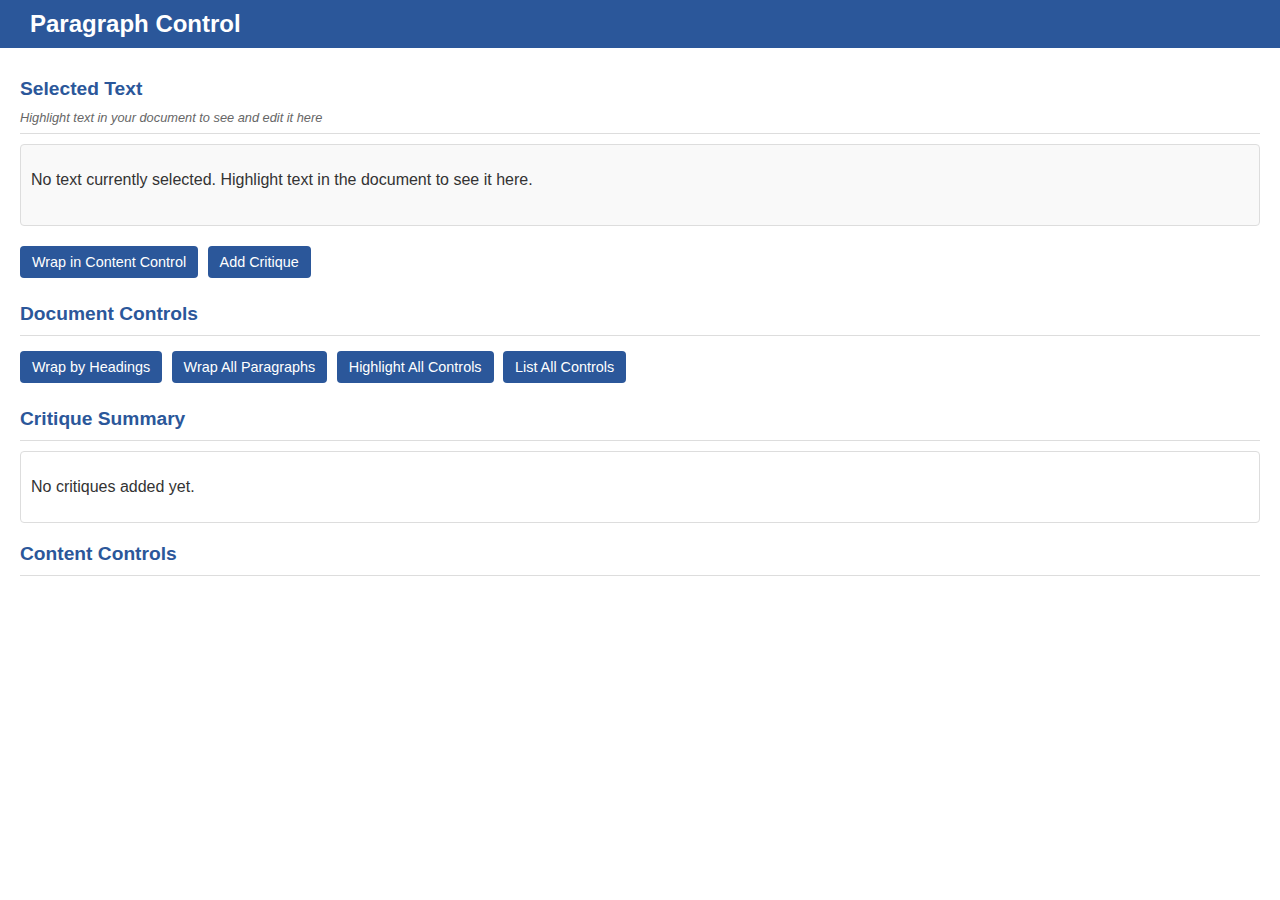
==== index.html @ 168d0a6f "added the function to highlight and wrap based on heading selection" ====
<!DOCTYPE html>
<html>
<head>
    <meta charset="UTF-8" />
    <meta http-equiv="X-UA-Compatible" content="IE=Edge" />
    <title>Paragraph Control Add-in</title>
    <script src="https://appsforoffice.microsoft.com/lib/1/hosted/office.js" type="text/javascript"></script>
    <script src="app.js" type="text/javascript"></script>
    <link rel="stylesheet" type="text/css" href="app.css" />
</head>
<body>
    <div id="content-header">
        <div class="padding">
            <h1>Paragraph Control</h1>
        </div>
    </div>
    <div id="content-main">
        <div class="padding">
            <div class="section-header">
                <h2>Selected Text</h2>
                <p class="section-help">Highlight text in your document to see and edit it here</p>
            </div>
            <div id="selected-text" class="highlighted-text">
                <p>No text currently selected. Highlight text in the document to see it here.</p>
            </div>
            
            <div class="button-row">
                <button id="insert-content-control">Wrap in Content Control</button>
                <button id="add-critique">Add Critique</button>
            </div>
            
            <div class="section-header">
                <h2>Document Controls</h2>
            </div>
            <div class="button-row">
                <button id="wrap-by-headings">Wrap by Headings</button>
                <button id="wrap-paragraphs">Wrap All Paragraphs</button>
                <button id="highlight-controls">Highlight All Controls</button>
                <button id="list-controls">List All Controls</button>
            </div>
            
            <div class="section-header">
                <h2>Critique Summary</h2>
            </div>
            <div id="critique-summary" class="critique-section">
                <p>No critiques added yet.</p>
            </div>
            
            <div class="section-header">
                <h2>Content Controls</h2>
            </div>
            <div id="control-list"></div>
        </div>
    </div>
</body>
</html>
---- app.css ----
body {
    font-family: 'Segoe UI', Tahoma, Geneva, Verdana, sans-serif;
    margin: 0;
    padding: 0;
    color: #333;
}

/* Styling for edit feedback */
.edit-feedback {
    padding: 10px;
    background-color: #f8f4ff;
    border-radius: 4px;
    border-left: 3px solid purple;
}

.edit-preview {
    font-style: italic;
    margin: 8px 0;
    color: #555;
}

.edit-instruction {
    font-size: 0.9em;
    color: #555;
    margin-top: 8px;
}

#content-header {
    background-color: #2b579a;
    color: white;
    padding: 10px 20px;
}

#content-main {
    padding: 10px;
}

.padding {
    padding: 0 10px;
}

.section-header {
    margin: 20px 0 10px 0;
    border-bottom: 1px solid #ddd;
    position: relative;
}

.section-help {
    margin: 0 0 8px 0;
    font-size: 0.8em;
    color: #666;
    font-style: italic;
}

h1 {
    font-size: 1.5em;
    margin: 0;
}

h2 {
    font-size: 1.2em;
    margin: 0 0 10px 0;
    color: #2b579a;
}

h3 {
    font-size: 1em;
    margin: 5px 0;
    color: #333;
}

button {
    background-color: #2b579a;
    color: white;
    border: none;
    padding: 8px 12px;
    margin: 5px 5px 5px 0;
    cursor: pointer;
    border-radius: 4px;
    font-size: 0.9em;
}

button:hover {
    background-color: #1d3c6b;
}

.button-row {
    margin: 10px 0 15px 0;
}

#selected-text {
    border: 1px solid #ddd;
    padding: 10px;
    background-color: #f9f9f9;
    margin-bottom: 15px;
    border-radius: 4px;
    min-height: 60px;
    max-height: 150px;
    overflow-y: auto;
}

.highlighted-container {
    border: 2px solid #2b579a;
    border-radius: 4px;
    padding: 10px;
    background-color: #f0f7ff;
    margin-bottom: 10px;
}

.selected-content {
    margin: 0 0 10px 0;
    white-space: pre-wrap;
    word-break: break-word;
    color: #333;
    font-weight: 500;
}

.highlight-actions {
    display: flex;
    justify-content: flex-end;
}

.highlight-action-button {
    background-color: #2b579a;
    color: white;
    border: none;
    padding: 6px 12px;
    cursor: pointer;
    border-radius: 4px;
    font-weight: bold;
}

.error {
    color: #d9534f;
    margin: 0;
}

.success {
    color: #5cb85c;
    margin: 0;
}

.warning {
    color: #f0ad4e;
    margin: 0;
}

.critique-section {
    border: 1px solid #ddd;
    padding: 10px;
    background-color: #fff;
    margin-bottom: 15px;
    border-radius: 4px;
    max-height: 200px;
    overflow-y: auto;
}

.critique-count {
    font-weight: bold;
    margin: 0 0 10px 0;
}

.critique-list {
    list-style-type: none;
    padding: 0;
    margin: 0;
}

.critique-item {
    border: 1px solid #eee;
    padding: 10px;
    margin-bottom: 10px;
    border-radius: 4px;
    background-color: #f9f9f9;
}

.critique-header {
    display: flex;
    justify-content: space-between;
    margin-bottom: 5px;
}

.critique-id {
    font-weight: bold;
    color: #d9534f;
}

.critique-timestamp {
    font-size: 0.8em;
    color: #777;
}

.critique-content {
    margin-bottom: 10px;
    white-space: pre-wrap;
    word-break: break-word;
}

.goto-critique {
    background-color: #5bc0de;
    padding: 5px 8px;
    font-size: 0.8em;
}

.control-list {
    list-style-type: none;
    padding: 0;
    margin: 0;
}

.control-group {
    margin-bottom: 15px;
}

.control-sublist {
    list-style-type: none;
    padding: 0;
}

.control-item {
    border: 1px solid #eee;
    padding: 10px;
    margin-bottom: 8px;
    border-radius: 4px;
}

.control-header {
    display: flex;
    justify-content: space-between;
    margin-bottom: 5px;
}

.control-title {
    font-weight: bold;
}

.control-tag {
    font-size: 0.8em;
    color: #777;
}

.control-text {
    margin-bottom: 10px;
    white-space: pre-wrap;
    word-break: break-word;
    font-size: 0.9em;
    color: #333;
}

.control-actions {
    display: flex;
    gap: 5px;
}

.goto-control {
    background-color: #5bc0de;
    padding: 4px 8px;
    font-size: 0.8em;
}

.remove-control {
    background-color: #d9534f;
    padding: 4px 8px;
    font-size: 0.8em;
}

.edit-control {
    background-color: #f0ad4e;
    padding: 4px 8px;
    font-size: 0.8em;
}

/* For function-file.html if needed */
.function-not-implemented {
    font-style: italic;
    color: #999;
}
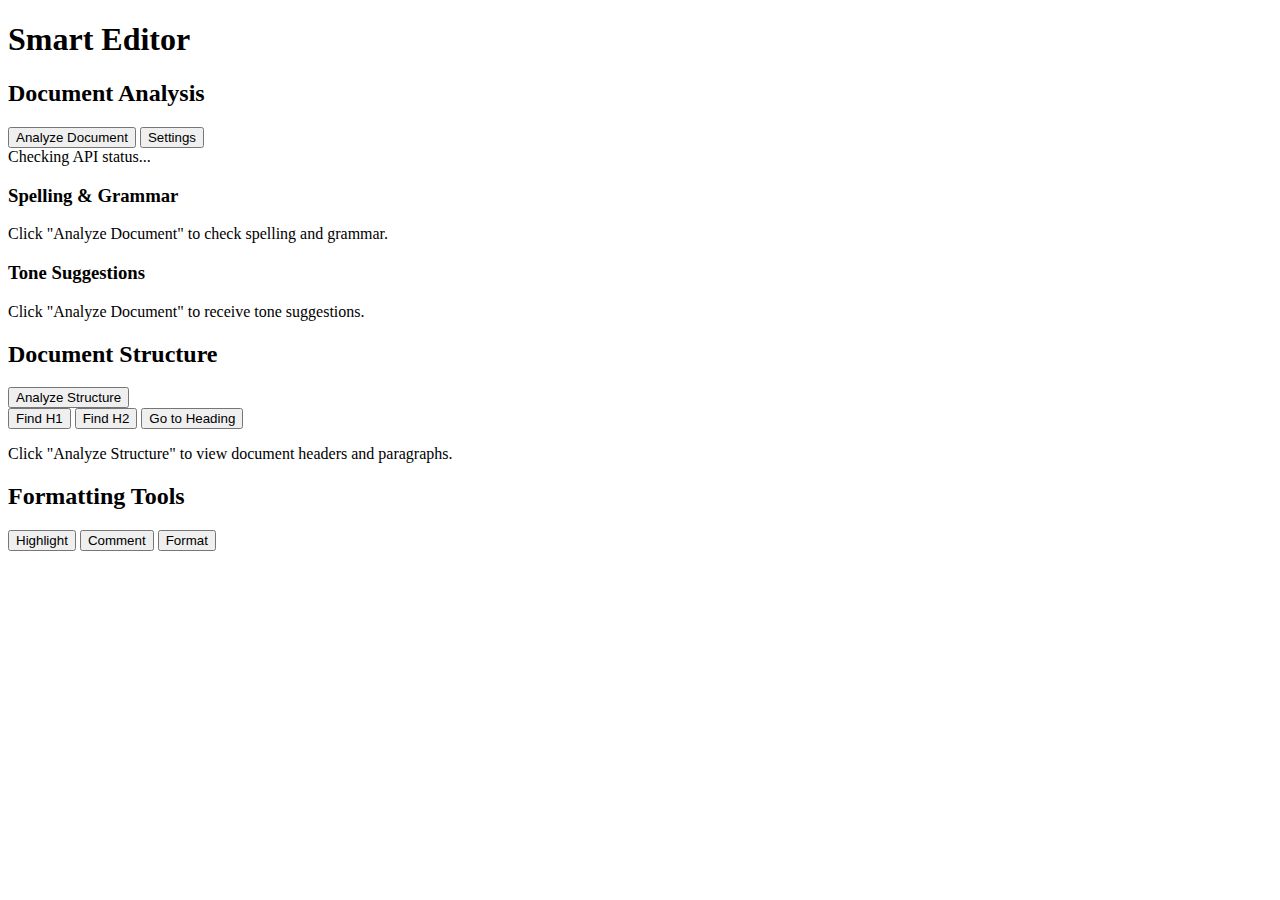
==== commit bc1f68f9: "updated the index.html" ====
--- a/index.html
+++ b/index.html
@@ -3,54 +3,120 @@
 <head>
     <meta charset="UTF-8" />
     <meta http-equiv="X-UA-Compatible" content="IE=Edge" />
-    <title>Paragraph Control Add-in</title>
-    <script src="https://appsforoffice.microsoft.com/lib/1/hosted/office.js" type="text/javascript"></script>
-    <script src="app.js" type="text/javascript"></script>
-    <link rel="stylesheet" type="text/css" href="app.css" />
+    <meta name="viewport" content="width=device-width, initial-scale=1">
+    <title>Smart Editor Add-in</title>
+
+    <!-- Office JavaScript API -->
+    <script type="text/javascript" src="https://appsforoffice.microsoft.com/lib/1.1/hosted/office.js"></script>
+
+    <!-- For more information on Fluent UI, visit https://developer.microsoft.com/fluentui -->
+    <link rel="stylesheet" href="https://static2.sharepointonline.com/files/fabric/office-ui-fabric-core/11.0.0/css/fabric.min.css" />
+
+    <!-- Template styles -->
+    <link href="taskpane.css" rel="stylesheet" type="text/css" />
+    
+    <!-- Configuration -->
+    <script type="text/javascript" src="config.js"></script>
+    
+    <!-- Command functions -->
+    <script type="text/javascript" src="commands.js"></script>
+    
+    <!-- Functions for AI integration -->
+    <script type="text/javascript" src="functions.js"></script>
 </head>
-<body>
-    <div id="content-header">
-        <div class="padding">
-            <h1>Paragraph Control</h1>
-        </div>
+
+<body class="ms-font-m ms-Fabric">
+    <div id="container">
+        <header class="ms-bgColor-themePrimary ms-fontColor-white">
+            <h1>Smart Editor</h1>
+        </header>
+        <section id="main-content">
+            <div class="section-container">
+                <div class="ms-Grid" dir="ltr">
+                    <div class="ms-Grid-row">
+                        <div class="ms-Grid-col ms-sm12">
+                            <h2 class="ms-font-xl">Document Analysis</h2>
+                            <div class="button-row">
+                                <button id="analyze-document" class="ms-Button ms-Button--primary">
+                                    <span class="ms-Button-label">Analyze Document</span>
+                                </button>
+                                <button id="open-settings" class="ms-Button">
+                                    <span class="ms-Button-label">Settings</span>
+                                </button>
+                            </div>
+                            <div class="api-status-container">
+                                <span id="api-status">Checking API status...</span>
+                            </div>
+                        </div>
+                    </div>
+                    
+                    <div class="ms-Grid-row">
+                        <div class="ms-Grid-col ms-sm12">
+                            <h3 class="ms-font-l">Spelling & Grammar</h3>
+                            <div id="spelling-results" class="results-container">
+                                <p class="placeholder-text">Click "Analyze Document" to check spelling and grammar.</p>
+                            </div>
+                        </div>
+                    </div>
+                    
+                    <div class="ms-Grid-row">
+                        <div class="ms-Grid-col ms-sm12">
+                            <h3 class="ms-font-l">Tone Suggestions</h3>
+                            <div id="tone-results" class="results-container">
+                                <p class="placeholder-text">Click "Analyze Document" to receive tone suggestions.</p>
+                            </div>
+                        </div>
+                    </div>
+                    
+                    <div class="ms-Grid-row">
+                        <div class="ms-Grid-col ms-sm12">
+                            <h2 class="ms-font-xl">Document Structure</h2>
+                            <button id="analyze-structure" class="ms-Button ms-Button--primary">
+                                <span class="ms-Button-label">Analyze Structure</span>
+                            </button>
+                            <div class="button-row">
+                                <button id="find-h1" class="ms-Button">
+                                    <span class="ms-Button-label">Find H1</span>
+                                </button>
+                                <button id="find-h2" class="ms-Button">
+                                    <span class="ms-Button-label">Find H2</span>
+                                </button>
+                                <button id="go-to-heading" class="ms-Button">
+                                    <span class="ms-Button-label">Go to Heading</span>
+                                </button>
+                            </div>
+                        </div>
+                    </div>
+                    
+                    <div class="ms-Grid-row">
+                        <div class="ms-Grid-col ms-sm12">
+                            <div id="structure-results" class="results-container">
+                                <p class="placeholder-text">Click "Analyze Structure" to view document headers and paragraphs.</p>
+                            </div>
+                        </div>
+                    </div>
+                    
+                    <div class="ms-Grid-row">
+                        <div class="ms-Grid-col ms-sm12">
+                            <h2 class="ms-font-xl">Formatting Tools</h2>
+                            <div class="button-row">
+                                <button id="highlight-selection" class="ms-Button">
+                                    <span class="ms-Button-label">Highlight</span>
+                                </button>
+                                <button id="add-comment" class="ms-Button">
+                                    <span class="ms-Button-label">Comment</span>
+                                </button>
+                                <button id="format-paragraph" class="ms-Button">
+                                    <span class="ms-Button-label">Format</span>
+                                </button>
+                            </div>
+                        </div>
+                    </div>
+                </div>
+            </div>
+        </section>
     </div>
-    <div id="content-main">
-        <div class="padding">
-            <div class="section-header">
-                <h2>Selected Text</h2>
-                <p class="section-help">Highlight text in your document to see and edit it here</p>
-            </div>
-            <div id="selected-text" class="highlighted-text">
-                <p>No text currently selected. Highlight text in the document to see it here.</p>
-            </div>
-            
-            <div class="button-row">
-                <button id="insert-content-control">Wrap in Content Control</button>
-                <button id="add-critique">Add Critique</button>
-            </div>
-            
-            <div class="section-header">
-                <h2>Document Controls</h2>
-            </div>
-            <div class="button-row">
-                <button id="wrap-by-headings">Wrap by Headings</button>
-                <button id="wrap-paragraphs">Wrap All Paragraphs</button>
-                <button id="highlight-controls">Highlight All Controls</button>
-                <button id="list-controls">List All Controls</button>
-            </div>
-            
-            <div class="section-header">
-                <h2>Critique Summary</h2>
-            </div>
-            <div id="critique-summary" class="critique-section">
-                <p>No critiques added yet.</p>
-            </div>
-            
-            <div class="section-header">
-                <h2>Content Controls</h2>
-            </div>
-            <div id="control-list"></div>
-        </div>
-    </div>
+
+    <script type="text/javascript" src="taskpane.js"></script>
 </body>
 </html>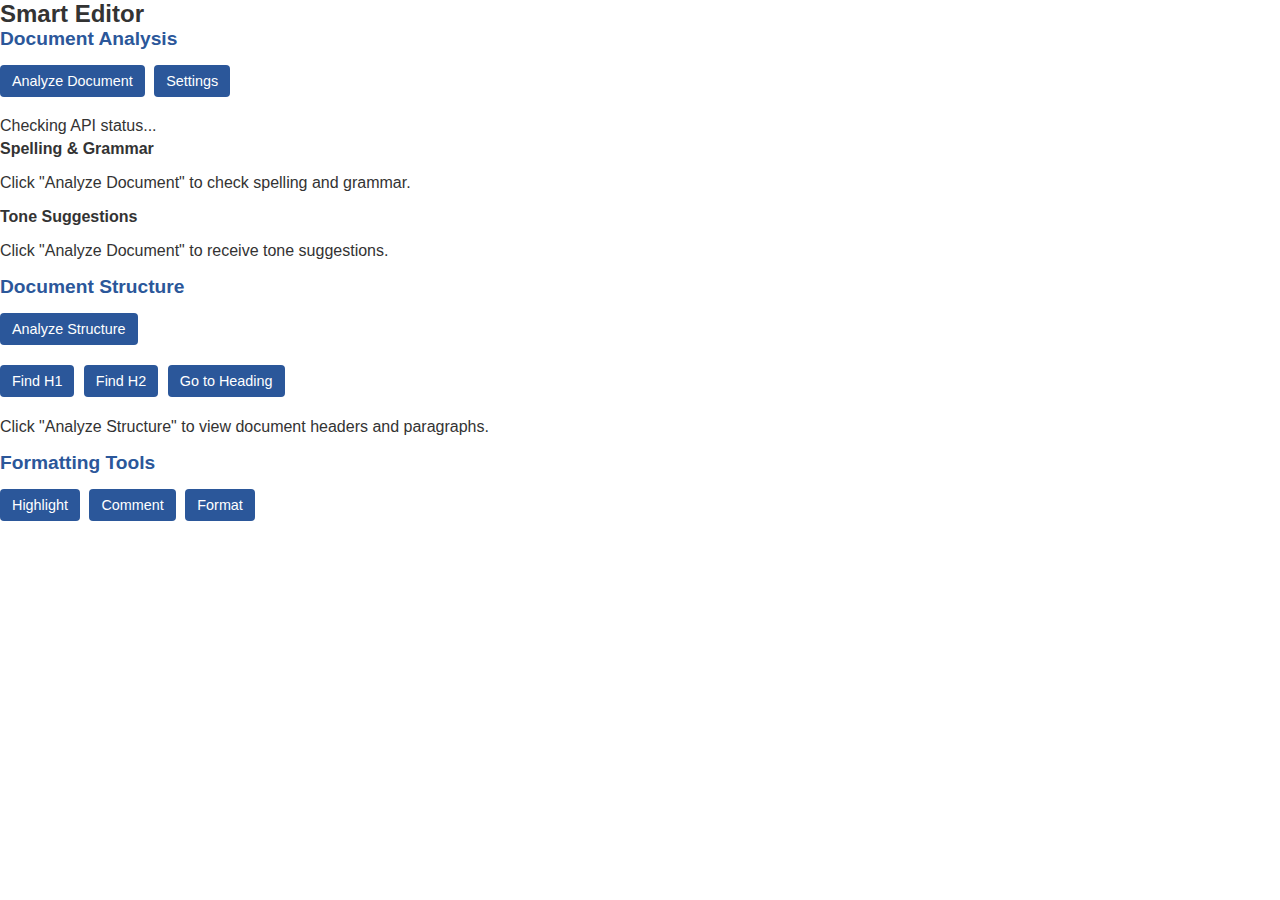
==== commit 0e8367b6: "edit index.html" ====
--- a/index.html
+++ b/index.html
@@ -13,7 +13,7 @@
     <link rel="stylesheet" href="https://static2.sharepointonline.com/files/fabric/office-ui-fabric-core/11.0.0/css/fabric.min.css" />
 
     <!-- Template styles -->
-    <link href="taskpane.css" rel="stylesheet" type="text/css" />
+    <link href="app.css" rel="stylesheet" type="text/css" />
     
     <!-- Configuration -->
     <script type="text/javascript" src="config.js"></script>
@@ -117,6 +117,6 @@
         </section>
     </div>
 
-    <script type="text/javascript" src="taskpane.js"></script>
+    <script type="text/javascript" src="app.js"></script>
 </body>
 </html>--- a/app.css
+++ b/app.css
@@ -0,0 +1,277 @@
+body {
+    font-family: 'Segoe UI', Tahoma, Geneva, Verdana, sans-serif;
+    margin: 0;
+    padding: 0;
+    color: #333;
+}
+
+/* Styling for edit feedback */
+.edit-feedback {
+    padding: 10px;
+    background-color: #f8f4ff;
+    border-radius: 4px;
+    border-left: 3px solid purple;
+}
+
+.edit-preview {
+    font-style: italic;
+    margin: 8px 0;
+    color: #555;
+}
+
+.edit-instruction {
+    font-size: 0.9em;
+    color: #555;
+    margin-top: 8px;
+}
+
+#content-header {
+    background-color: #2b579a;
+    color: white;
+    padding: 10px 20px;
+}
+
+#content-main {
+    padding: 10px;
+}
+
+.padding {
+    padding: 0 10px;
+}
+
+.section-header {
+    margin: 20px 0 10px 0;
+    border-bottom: 1px solid #ddd;
+    position: relative;
+}
+
+.section-help {
+    margin: 0 0 8px 0;
+    font-size: 0.8em;
+    color: #666;
+    font-style: italic;
+}
+
+h1 {
+    font-size: 1.5em;
+    margin: 0;
+}
+
+h2 {
+    font-size: 1.2em;
+    margin: 0 0 10px 0;
+    color: #2b579a;
+}
+
+h3 {
+    font-size: 1em;
+    margin: 5px 0;
+    color: #333;
+}
+
+button {
+    background-color: #2b579a;
+    color: white;
+    border: none;
+    padding: 8px 12px;
+    margin: 5px 5px 5px 0;
+    cursor: pointer;
+    border-radius: 4px;
+    font-size: 0.9em;
+}
+
+button:hover {
+    background-color: #1d3c6b;
+}
+
+.button-row {
+    margin: 10px 0 15px 0;
+}
+
+#selected-text {
+    border: 1px solid #ddd;
+    padding: 10px;
+    background-color: #f9f9f9;
+    margin-bottom: 15px;
+    border-radius: 4px;
+    min-height: 60px;
+    max-height: 150px;
+    overflow-y: auto;
+}
+
+.highlighted-container {
+    border: 2px solid #2b579a;
+    border-radius: 4px;
+    padding: 10px;
+    background-color: #f0f7ff;
+    margin-bottom: 10px;
+}
+
+.selected-content {
+    margin: 0 0 10px 0;
+    white-space: pre-wrap;
+    word-break: break-word;
+    color: #333;
+    font-weight: 500;
+}
+
+.highlight-actions {
+    display: flex;
+    justify-content: flex-end;
+}
+
+.highlight-action-button {
+    background-color: #2b579a;
+    color: white;
+    border: none;
+    padding: 6px 12px;
+    cursor: pointer;
+    border-radius: 4px;
+    font-weight: bold;
+}
+
+.error {
+    color: #d9534f;
+    margin: 0;
+}
+
+.success {
+    color: #5cb85c;
+    margin: 0;
+}
+
+.warning {
+    color: #f0ad4e;
+    margin: 0;
+}
+
+.critique-section {
+    border: 1px solid #ddd;
+    padding: 10px;
+    background-color: #fff;
+    margin-bottom: 15px;
+    border-radius: 4px;
+    max-height: 200px;
+    overflow-y: auto;
+}
+
+.critique-count {
+    font-weight: bold;
+    margin: 0 0 10px 0;
+}
+
+.critique-list {
+    list-style-type: none;
+    padding: 0;
+    margin: 0;
+}
+
+.critique-item {
+    border: 1px solid #eee;
+    padding: 10px;
+    margin-bottom: 10px;
+    border-radius: 4px;
+    background-color: #f9f9f9;
+}
+
+.critique-header {
+    display: flex;
+    justify-content: space-between;
+    margin-bottom: 5px;
+}
+
+.critique-id {
+    font-weight: bold;
+    color: #d9534f;
+}
+
+.critique-timestamp {
+    font-size: 0.8em;
+    color: #777;
+}
+
+.critique-content {
+    margin-bottom: 10px;
+    white-space: pre-wrap;
+    word-break: break-word;
+}
+
+.goto-critique {
+    background-color: #5bc0de;
+    padding: 5px 8px;
+    font-size: 0.8em;
+}
+
+.control-list {
+    list-style-type: none;
+    padding: 0;
+    margin: 0;
+}
+
+.control-group {
+    margin-bottom: 15px;
+}
+
+.control-sublist {
+    list-style-type: none;
+    padding: 0;
+}
+
+.control-item {
+    border: 1px solid #eee;
+    padding: 10px;
+    margin-bottom: 8px;
+    border-radius: 4px;
+}
+
+.control-header {
+    display: flex;
+    justify-content: space-between;
+    margin-bottom: 5px;
+}
+
+.control-title {
+    font-weight: bold;
+}
+
+.control-tag {
+    font-size: 0.8em;
+    color: #777;
+}
+
+.control-text {
+    margin-bottom: 10px;
+    white-space: pre-wrap;
+    word-break: break-word;
+    font-size: 0.9em;
+    color: #333;
+}
+
+.control-actions {
+    display: flex;
+    gap: 5px;
+}
+
+.goto-control {
+    background-color: #5bc0de;
+    padding: 4px 8px;
+    font-size: 0.8em;
+}
+
+.remove-control {
+    background-color: #d9534f;
+    padding: 4px 8px;
+    font-size: 0.8em;
+}
+
+.edit-control {
+    background-color: #f0ad4e;
+    padding: 4px 8px;
+    font-size: 0.8em;
+}
+
+/* For function-file.html if needed */
+.function-not-implemented {
+    font-style: italic;
+    color: #999;
+}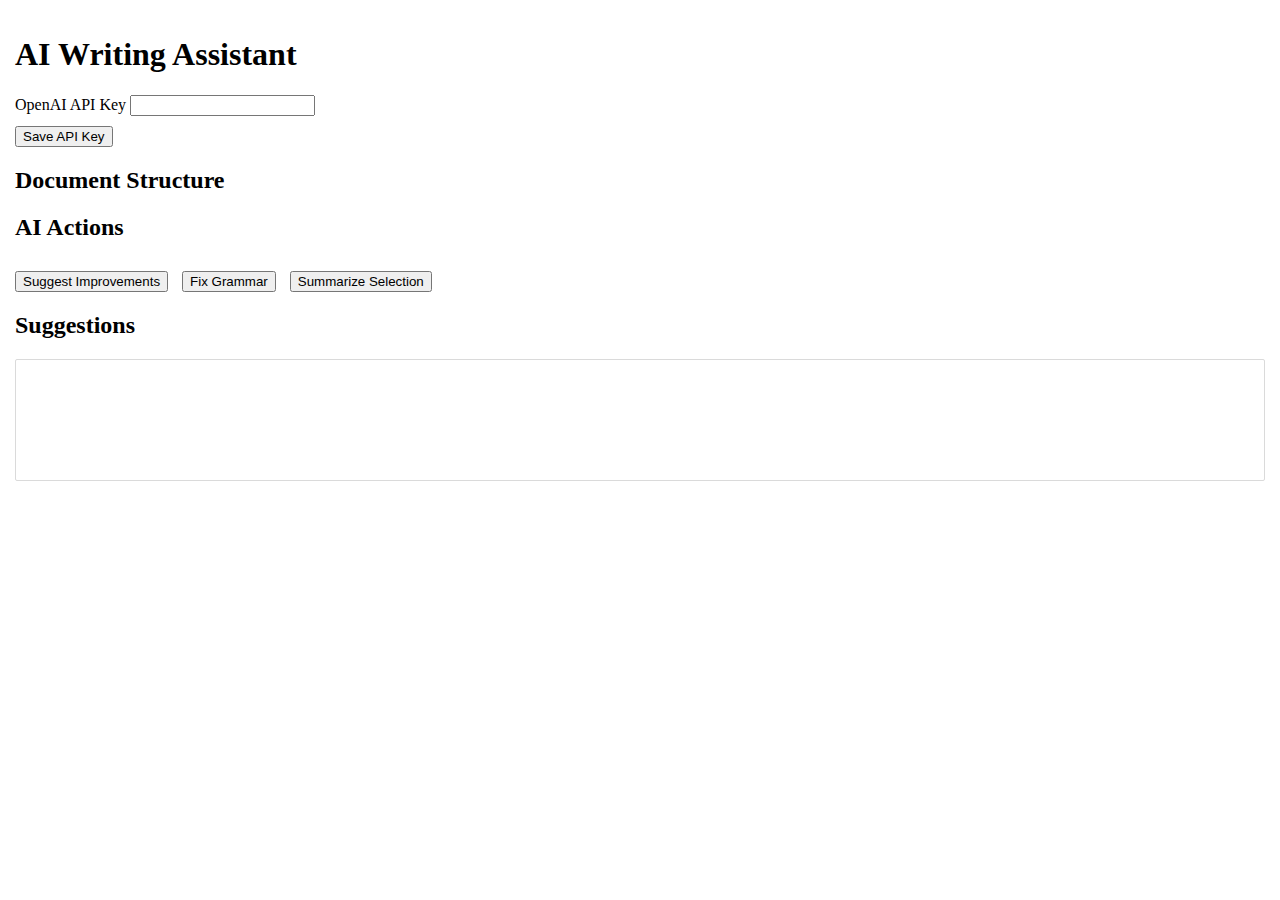
==== commit 08ba5fa8: "rebase code" ====
--- a/index.html
+++ b/index.html
@@ -4,119 +4,72 @@
     <meta charset="UTF-8" />
     <meta http-equiv="X-UA-Compatible" content="IE=Edge" />
     <meta name="viewport" content="width=device-width, initial-scale=1">
-    <title>Smart Editor Add-in</title>
-
+    <title>AI Writing Assistant</title>
+    
     <!-- Office JavaScript API -->
-    <script type="text/javascript" src="https://appsforoffice.microsoft.com/lib/1.1/hosted/office.js"></script>
-
+    <script type="text/javascript" src="https://appsforoffice.microsoft.com/lib/1/hosted/office.js"></script>
+    
     <!-- For more information on Fluent UI, visit https://developer.microsoft.com/fluentui -->
-    <link rel="stylesheet" href="https://static2.sharepointonline.com/files/fabric/office-ui-fabric-core/11.0.0/css/fabric.min.css" />
-
+    <link rel="stylesheet" href="https://static2.sharepointonline.com/files/fabric/office-ui-fabric-core/11.0.0/css/fabric.min.css"/>
+    
     <!-- Template styles -->
     <link href="app.css" rel="stylesheet" type="text/css" />
-    
-    <!-- Configuration -->
-    <script type="text/javascript" src="config.js"></script>
-    
-    <!-- Command functions -->
-    <script type="text/javascript" src="commands.js"></script>
-    
-    <!-- Functions for AI integration -->
-    <script type="text/javascript" src="functions.js"></script>
+    <script type="text/javascript" src="app.js"></script>
 </head>
 
 <body class="ms-font-m ms-Fabric">
-    <div id="container">
-        <header class="ms-bgColor-themePrimary ms-fontColor-white">
-            <h1>Smart Editor</h1>
-        </header>
-        <section id="main-content">
-            <div class="section-container">
-                <div class="ms-Grid" dir="ltr">
-                    <div class="ms-Grid-row">
-                        <div class="ms-Grid-col ms-sm12">
-                            <h2 class="ms-font-xl">Document Analysis</h2>
-                            <div class="button-row">
-                                <button id="analyze-document" class="ms-Button ms-Button--primary">
-                                    <span class="ms-Button-label">Analyze Document</span>
-                                </button>
-                                <button id="open-settings" class="ms-Button">
-                                    <span class="ms-Button-label">Settings</span>
-                                </button>
-                            </div>
-                            <div class="api-status-container">
-                                <span id="api-status">Checking API status...</span>
-                            </div>
-                        </div>
-                    </div>
-                    
-                    <div class="ms-Grid-row">
-                        <div class="ms-Grid-col ms-sm12">
-                            <h3 class="ms-font-l">Spelling & Grammar</h3>
-                            <div id="spelling-results" class="results-container">
-                                <p class="placeholder-text">Click "Analyze Document" to check spelling and grammar.</p>
-                            </div>
-                        </div>
-                    </div>
-                    
-                    <div class="ms-Grid-row">
-                        <div class="ms-Grid-col ms-sm12">
-                            <h3 class="ms-font-l">Tone Suggestions</h3>
-                            <div id="tone-results" class="results-container">
-                                <p class="placeholder-text">Click "Analyze Document" to receive tone suggestions.</p>
-                            </div>
-                        </div>
-                    </div>
-                    
-                    <div class="ms-Grid-row">
-                        <div class="ms-Grid-col ms-sm12">
-                            <h2 class="ms-font-xl">Document Structure</h2>
-                            <button id="analyze-structure" class="ms-Button ms-Button--primary">
-                                <span class="ms-Button-label">Analyze Structure</span>
-                            </button>
-                            <div class="button-row">
-                                <button id="find-h1" class="ms-Button">
-                                    <span class="ms-Button-label">Find H1</span>
-                                </button>
-                                <button id="find-h2" class="ms-Button">
-                                    <span class="ms-Button-label">Find H2</span>
-                                </button>
-                                <button id="go-to-heading" class="ms-Button">
-                                    <span class="ms-Button-label">Go to Heading</span>
-                                </button>
-                            </div>
-                        </div>
-                    </div>
-                    
-                    <div class="ms-Grid-row">
-                        <div class="ms-Grid-col ms-sm12">
-                            <div id="structure-results" class="results-container">
-                                <p class="placeholder-text">Click "Analyze Structure" to view document headers and paragraphs.</p>
-                            </div>
-                        </div>
-                    </div>
-                    
-                    <div class="ms-Grid-row">
-                        <div class="ms-Grid-col ms-sm12">
-                            <h2 class="ms-font-xl">Formatting Tools</h2>
-                            <div class="button-row">
-                                <button id="highlight-selection" class="ms-Button">
-                                    <span class="ms-Button-label">Highlight</span>
-                                </button>
-                                <button id="add-comment" class="ms-Button">
-                                    <span class="ms-Button-label">Comment</span>
-                                </button>
-                                <button id="format-paragraph" class="ms-Button">
-                                    <span class="ms-Button-label">Format</span>
-                                </button>
-                            </div>
-                        </div>
-                    </div>
+    <div id="container" class="ms-Grid">
+        <div class="ms-Grid-row">
+            <div class="ms-Grid-col ms-sm12">
+                <h1 class="ms-font-xl">AI Writing Assistant</h1>
+            </div>
+        </div>
+        
+        <!-- API Key Configuration Section -->
+        <div class="ms-Grid-row">
+            <div class="ms-Grid-col ms-sm12">
+                <div class="ms-TextField">
+                    <label class="ms-Label">OpenAI API Key</label>
+                    <input id="apiKey" class="ms-TextField-field" type="password">
                 </div>
+                <button id="saveApiKey" class="ms-Button">
+                    <span class="ms-Button-label">Save API Key</span>
+                </button>
+                <div id="apiKeyStatus" style="margin-top: 5px;"></div>
             </div>
-        </section>
+        </div>
+        
+        <!-- Document Heading Navigation -->
+        <div class="ms-Grid-row" style="margin-top: 20px;">
+            <div class="ms-Grid-col ms-sm12">
+                <h2 class="ms-font-l">Document Structure</h2>
+                <div id="headingsTree"></div>
+            </div>
+        </div>
+        
+        <!-- AI Actions -->
+        <div class="ms-Grid-row" style="margin-top: 20px;">
+            <div class="ms-Grid-col ms-sm12">
+                <h2 class="ms-font-l">AI Actions</h2>
+                <button id="suggestChanges" class="ms-Button">
+                    <span class="ms-Button-label">Suggest Improvements</span>
+                </button>
+                <button id="fixGrammar" class="ms-Button">
+                    <span class="ms-Button-label">Fix Grammar</span>
+                </button>
+                <button id="summarizeSelection" class="ms-Button">
+                    <span class="ms-Button-label">Summarize Selection</span>
+                </button>
+            </div>
+        </div>
+        
+        <!-- Results Section -->
+        <div class="ms-Grid-row" style="margin-top: 20px;">
+            <div class="ms-Grid-col ms-sm12">
+                <h2 class="ms-font-l">Suggestions</h2>
+                <div id="aiSuggestions" class="suggestion-container"></div>
+            </div>
+        </div>
     </div>
-
-    <script type="text/javascript" src="app.js"></script>
 </body>
 </html>--- a/app.css
+++ b/app.css
@@ -1,277 +1,62 @@
-body {
-    font-family: 'Segoe UI', Tahoma, Geneva, Verdana, sans-serif;
+html, body {
+    width: 100%;
+    height: 100%;
     margin: 0;
     padding: 0;
-    color: #333;
 }
 
-/* Styling for edit feedback */
-.edit-feedback {
-    padding: 10px;
-    background-color: #f8f4ff;
-    border-radius: 4px;
-    border-left: 3px solid purple;
+#container {
+    padding: 15px;
 }
 
-.edit-preview {
-    font-style: italic;
-    margin: 8px 0;
-    color: #555;
+.ms-Button {
+    margin-top: 10px;
+    margin-right: 10px;
 }
 
-.edit-instruction {
-    font-size: 0.9em;
-    color: #555;
-    margin-top: 8px;
+.heading-item {
+    cursor: pointer;
+    padding: 5px;
+    margin: 2px 0;
 }
 
-#content-header {
-    background-color: #2b579a;
-    color: white;
-    padding: 10px 20px;
+.heading-item:hover {
+    background-color: #f3f2f1;
 }
 
-#content-main {
+.heading-h1 { font-weight: bold; font-size: 16px; }
+.heading-h2 { font-weight: bold; font-size: 14px; margin-left: 15px; }
+.heading-h3 { font-size: 13px; margin-left: 30px; }
+.heading-h4 { font-size: 12px; margin-left: 45px; }
+.heading-h5 { font-size: 12px; margin-left: 60px; }
+.heading-h6 { font-size: 12px; margin-left: 75px; }
+
+.suggestion-container {
+    border: 1px solid #dadada;
+    border-radius: 2px;
     padding: 10px;
-}
-
-.padding {
-    padding: 0 10px;
-}
-
-.section-header {
-    margin: 20px 0 10px 0;
-    border-bottom: 1px solid #ddd;
-    position: relative;
-}
-
-.section-help {
-    margin: 0 0 8px 0;
-    font-size: 0.8em;
-    color: #666;
-    font-style: italic;
-}
-
-h1 {
-    font-size: 1.5em;
-    margin: 0;
-}
-
-h2 {
-    font-size: 1.2em;
-    margin: 0 0 10px 0;
-    color: #2b579a;
-}
-
-h3 {
-    font-size: 1em;
-    margin: 5px 0;
-    color: #333;
-}
-
-button {
-    background-color: #2b579a;
-    color: white;
-    border: none;
-    padding: 8px 12px;
-    margin: 5px 5px 5px 0;
-    cursor: pointer;
-    border-radius: 4px;
-    font-size: 0.9em;
-}
-
-button:hover {
-    background-color: #1d3c6b;
-}
-
-.button-row {
-    margin: 10px 0 15px 0;
-}
-
-#selected-text {
-    border: 1px solid #ddd;
-    padding: 10px;
-    background-color: #f9f9f9;
-    margin-bottom: 15px;
-    border-radius: 4px;
-    min-height: 60px;
-    max-height: 150px;
+    margin-top: 10px;
+    min-height: 100px;
+    max-height: 300px;
     overflow-y: auto;
 }
 
-.highlighted-container {
-    border: 2px solid #2b579a;
-    border-radius: 4px;
-    padding: 10px;
-    background-color: #f0f7ff;
+.suggestion-item {
     margin-bottom: 10px;
+    padding: 8px;
+    background-color: #f5f5f5;
+    border-left: 3px solid #0078d4;
 }
 
-.selected-content {
-    margin: 0 0 10px 0;
-    white-space: pre-wrap;
-    word-break: break-word;
-    color: #333;
-    font-weight: 500;
+.apply-button {
+    margin-top: 5px;
+    background-color: #0078d4;
+    color: white;
+    border: none;
+    padding: 5px 10px;
+    cursor: pointer;
 }
 
-.highlight-actions {
-    display: flex;
-    justify-content: flex-end;
-}
-
-.highlight-action-button {
-    background-color: #2b579a;
-    color: white;
-    border: none;
-    padding: 6px 12px;
-    cursor: pointer;
-    border-radius: 4px;
-    font-weight: bold;
-}
-
-.error {
-    color: #d9534f;
-    margin: 0;
-}
-
-.success {
-    color: #5cb85c;
-    margin: 0;
-}
-
-.warning {
-    color: #f0ad4e;
-    margin: 0;
-}
-
-.critique-section {
-    border: 1px solid #ddd;
-    padding: 10px;
-    background-color: #fff;
-    margin-bottom: 15px;
-    border-radius: 4px;
-    max-height: 200px;
-    overflow-y: auto;
-}
-
-.critique-count {
-    font-weight: bold;
-    margin: 0 0 10px 0;
-}
-
-.critique-list {
-    list-style-type: none;
-    padding: 0;
-    margin: 0;
-}
-
-.critique-item {
-    border: 1px solid #eee;
-    padding: 10px;
-    margin-bottom: 10px;
-    border-radius: 4px;
-    background-color: #f9f9f9;
-}
-
-.critique-header {
-    display: flex;
-    justify-content: space-between;
-    margin-bottom: 5px;
-}
-
-.critique-id {
-    font-weight: bold;
-    color: #d9534f;
-}
-
-.critique-timestamp {
-    font-size: 0.8em;
-    color: #777;
-}
-
-.critique-content {
-    margin-bottom: 10px;
-    white-space: pre-wrap;
-    word-break: break-word;
-}
-
-.goto-critique {
-    background-color: #5bc0de;
-    padding: 5px 8px;
-    font-size: 0.8em;
-}
-
-.control-list {
-    list-style-type: none;
-    padding: 0;
-    margin: 0;
-}
-
-.control-group {
-    margin-bottom: 15px;
-}
-
-.control-sublist {
-    list-style-type: none;
-    padding: 0;
-}
-
-.control-item {
-    border: 1px solid #eee;
-    padding: 10px;
-    margin-bottom: 8px;
-    border-radius: 4px;
-}
-
-.control-header {
-    display: flex;
-    justify-content: space-between;
-    margin-bottom: 5px;
-}
-
-.control-title {
-    font-weight: bold;
-}
-
-.control-tag {
-    font-size: 0.8em;
-    color: #777;
-}
-
-.control-text {
-    margin-bottom: 10px;
-    white-space: pre-wrap;
-    word-break: break-word;
-    font-size: 0.9em;
-    color: #333;
-}
-
-.control-actions {
-    display: flex;
-    gap: 5px;
-}
-
-.goto-control {
-    background-color: #5bc0de;
-    padding: 4px 8px;
-    font-size: 0.8em;
-}
-
-.remove-control {
-    background-color: #d9534f;
-    padding: 4px 8px;
-    font-size: 0.8em;
-}
-
-.edit-control {
-    background-color: #f0ad4e;
-    padding: 4px 8px;
-    font-size: 0.8em;
-}
-
-/* For function-file.html if needed */
-.function-not-implemented {
-    font-style: italic;
-    color: #999;
+.apply-button:hover {
+    background-color: #005a9e;
 }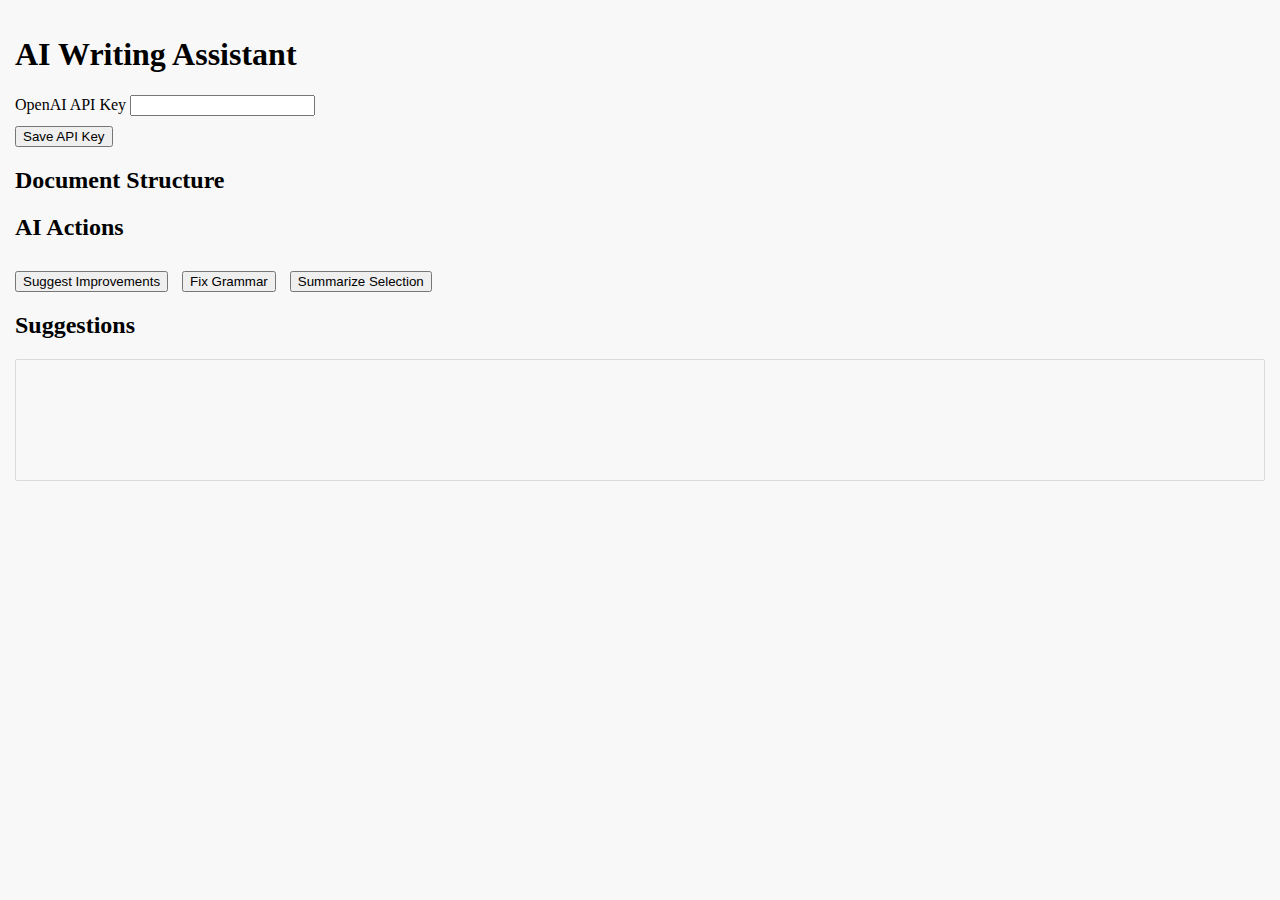
==== commit 1aed265e: "remove custom menu and updated css" ====
--- a/app.css
+++ b/app.css
@@ -3,6 +3,7 @@
     height: 100%;
     margin: 0;
     padding: 0;
+    background-color: #f8f8f8;
 }
 
 #container {
@@ -59,4 +60,5 @@
 
 .apply-button:hover {
     background-color: #005a9e;
-}+}
+
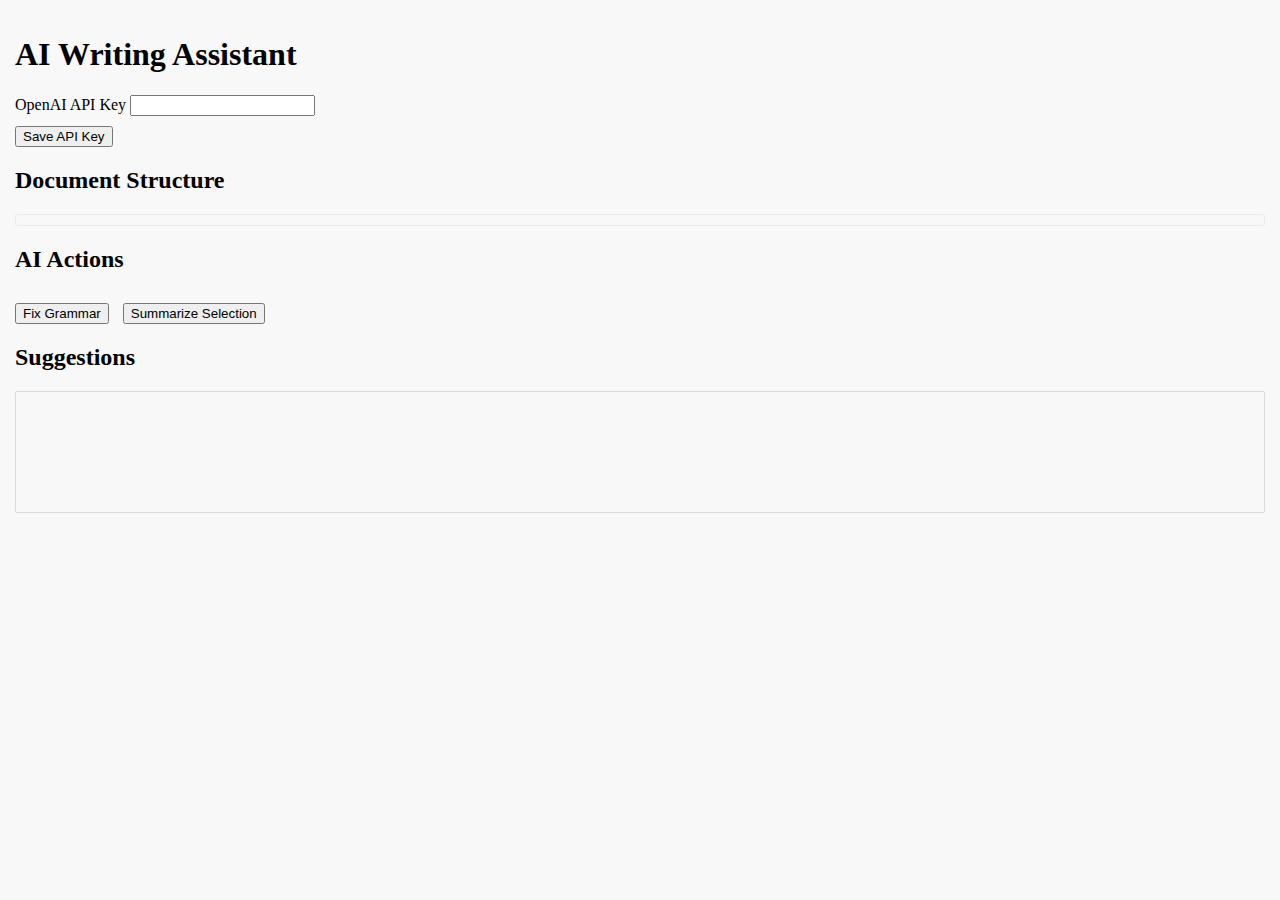
==== commit f8a9d6f2: "change the way we call in the AI actions" ====
--- a/index.html
+++ b/index.html
@@ -51,9 +51,6 @@
         <div class="ms-Grid-row" style="margin-top: 20px;">
             <div class="ms-Grid-col ms-sm12">
                 <h2 class="ms-font-l">AI Actions</h2>
-                <button id="suggestChanges" class="ms-Button">
-                    <span class="ms-Button-label">Suggest Improvements</span>
-                </button>
                 <button id="fixGrammar" class="ms-Button">
                     <span class="ms-Button-label">Fix Grammar</span>
                 </button>
--- a/app.css
+++ b/app.css
@@ -1,3 +1,27 @@
+.selection-buttons-container {
+    border-top: 1px solid #edebe9;
+    padding-top: 10px;
+    margin-top: 15px;
+}
+
+.selection-button {
+    text-align: left;
+    width: 100%;
+    padding: 6px 10px;
+    margin: 3px 0;
+    border: none;
+    background-color: #f3f2f1;
+    border-radius: 4px;
+    cursor: pointer;
+    overflow: hidden;
+    text-overflow: ellipsis;
+    white-space: nowrap;
+}
+
+.selection-button:hover {
+    background-color: #e1dfdd;
+}
+
 html, body {
     width: 100%;
     height: 100%;
@@ -15,22 +39,78 @@
     margin-right: 10px;
 }
 
+.heading-container {
+    display: flex;
+    align-items: center;
+    margin: 2px 0;
+}
+
+.toggle-button {
+    width: 24px;
+    height: 24px;
+    min-width: 24px;
+    display: flex;
+    align-items: center;
+    justify-content: center;
+    cursor: pointer;
+    background-color: transparent;
+    border: none;
+    font-size: 16px;
+    margin-right: 4px;
+    color: #333;
+}
+
+.toggle-button:hover {
+    background-color: #f0f0f0;
+    border-radius: 3px;
+}
+
 .heading-item {
     cursor: pointer;
-    padding: 5px;
-    margin: 2px 0;
+    padding: 6px 8px;
+    border-radius: 4px;
+    white-space: nowrap;
+    overflow: hidden;
+    text-overflow: ellipsis;
+    transition: background-color 0.2s;
+    flex-grow: 1;
 }
 
 .heading-item:hover {
     background-color: #f3f2f1;
 }
 
+.heading-item.selected {
+    background-color: #e1dfdd;
+    font-weight: bold;
+}
+
 .heading-h1 { font-weight: bold; font-size: 16px; }
-.heading-h2 { font-weight: bold; font-size: 14px; margin-left: 15px; }
-.heading-h3 { font-size: 13px; margin-left: 30px; }
-.heading-h4 { font-size: 12px; margin-left: 45px; }
+.heading-h2 { font-size: 15px; margin-left: 15px; }
+.heading-h3 { font-size: 14px; margin-left: 30px; }
+.heading-h4 { font-size: 13px; margin-left: 45px; }
 .heading-h5 { font-size: 12px; margin-left: 60px; }
 .heading-h6 { font-size: 12px; margin-left: 75px; }
+
+.no-headings, .loading, .error {
+    padding: 10px;
+    text-align: center;
+    color: #666;
+    font-style: italic;
+}
+
+.error {
+    color: #d83b01;
+}
+
+#headingsTree {
+    margin-top: 10px;
+    border: 1px solid #edebe9;
+    border-radius: 2px;
+    max-height: 300px;
+    overflow-y: auto;
+    padding: 5px;
+}
 
 .suggestion-container {
     border: 1px solid #dadada;
@@ -60,5 +140,4 @@
 
 .apply-button:hover {
     background-color: #005a9e;
-}
-
+}